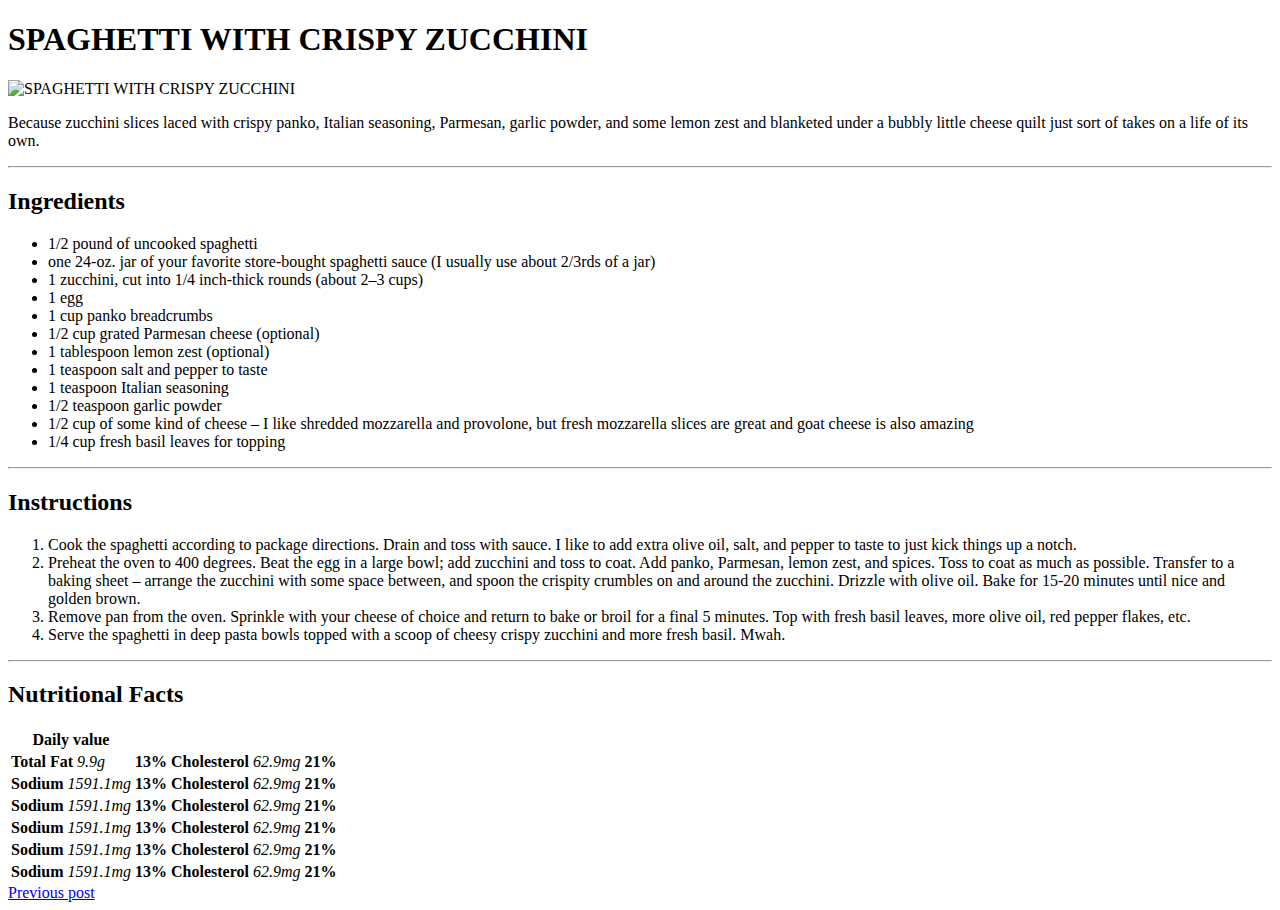
==== page 2.html @ d9892132 "Edit page 2.html" ====
<!DOCTYPE html>
<html lang="en">
<head>
    <meta charset="UTF-8">
    <meta name="viewport" content="width=device-width, initial-scale=1.0">
    <title>SPAGHETTI WITH CRISPY ZUCCHINI</title>
</head>
<body>
    <h1>SPAGHETTI WITH CRISPY ZUCCHINI</h1>
    <img src="../odin-recipes/pics/Crispy.jpg" width="300" height="300"  alt="SPAGHETTI WITH CRISPY ZUCCHINI">
    <br>
    <p>Because zucchini slices laced with crispy panko, Italian seasoning, Parmesan, garlic powder, and some lemon zest and blanketed under a bubbly little cheese quilt just sort of takes on a life of its own.

    </p>
    <hr>
    <h2>Ingredients</h2>
    <ul>
        <li>1/2 pound of uncooked spaghetti</li>
        <li>one 24-oz. jar of your favorite store-bought spaghetti sauce (I usually use about 2/3rds of a jar)</li>
        <li>1 zucchini, cut into 1/4 inch-thick rounds (about 2–3 cups)</li>
        <li>1 egg</li>
        <li>1 cup panko breadcrumbs</li>
        <li>1/2 cup grated Parmesan cheese (optional)</li>
        <li>1 tablespoon lemon zest (optional)</li>
        <li>1 teaspoon salt and pepper to taste</li>
        <li>1 teaspoon Italian seasoning</li>
        <li>1/2 teaspoon garlic powder</li>
        <li>1/2 cup of some kind of cheese – I like shredded mozzarella and provolone, but fresh mozzarella slices are great and goat cheese is also amazing</li>
        <li>1/4 cup fresh basil leaves for topping</li>
        
    </ul>
    <hr>
    <h2>Instructions</h2>
    <ol>
        <li>Cook the spaghetti according to package directions. Drain and toss with sauce. I like to add extra olive oil, salt, and pepper to taste to just kick things up a notch.</li>
        <li>Preheat the oven to 400 degrees. Beat the egg in a large bowl; add zucchini and toss to coat. Add panko, Parmesan, lemon zest, and spices. Toss to coat as much as possible. Transfer to a baking sheet – arrange the zucchini with some space between, and spoon the crispity crumbles on and around the zucchini. Drizzle with olive oil. Bake for 15-20 minutes until nice and golden brown.</li>
        <li>Remove pan from the oven. Sprinkle with your cheese of choice and return to bake or broil for a final 5 minutes. Top with fresh basil leaves, more olive oil, red pepper flakes, etc. </li>
        <li>Serve the spaghetti in deep pasta bowls topped with a scoop of cheesy crispy zucchini and more fresh basil. Mwah. </li>
        
    </ol>
    <hr>
    <h2>Nutritional Facts</h2>
    <table>
        <thead>
            <tr>
                <th>Daily value</th>
            </tr>
        </thead>
        <tbody>
            <tr>
                <td><strong>Total Fat </strong> <em> 9.9g</em></td>
                <td><strong>13%</strong></td>
                <td><strong>Cholesterol</strong> <em> 62.9mg </em></td>
                <td><strong>21%</strong></td>
            </tr>
            <tr>
                <td><strong>Sodium</strong> <em> 1591.1mg</em></td>
                <td><strong>13%</strong></em></td>
                <td><strong>Cholesterol</strong> <em> 62.9mg </em></td>
                <td><strong>21%</strong></td>
            </tr>
            <tr>
                <td><strong>Sodium</strong> <em> 1591.1mg</em></td>
                <td><strong>13%</strong></em></td>
                <td><strong>Cholesterol</strong> <em> 62.9mg </em></td>
                <td><strong>21%</strong></td>
            </tr>
            <tr>
                <td><strong>Sodium</strong> <em> 1591.1mg</em></td>
                <td><strong>13%</strong></em></td>
                <td><strong>Cholesterol</strong> <em> 62.9mg </em></td>
                <td><strong>21%</strong></td>
            </tr>
            <tr>
                <td><strong>Sodium</strong> <em> 1591.1mg</em></td>
                <td><strong>13%</strong></em></td>
                <td><strong>Cholesterol</strong> <em> 62.9mg </em></td>
                <td><strong>21%</strong></td>
            </tr>
            <tr>
                <td><strong>Sodium</strong> <em> 1591.1mg</em></td>
                <td><strong>13%</strong></em></td>
                <td><strong>Cholesterol</strong> <em> 62.9mg </em></td>
                <td><strong>21%</strong></td>
            </tr>
        </tbody>
    </table>










    <a href="../odin-recipes/index.html">Previous post</a>
    
</body>
</html>
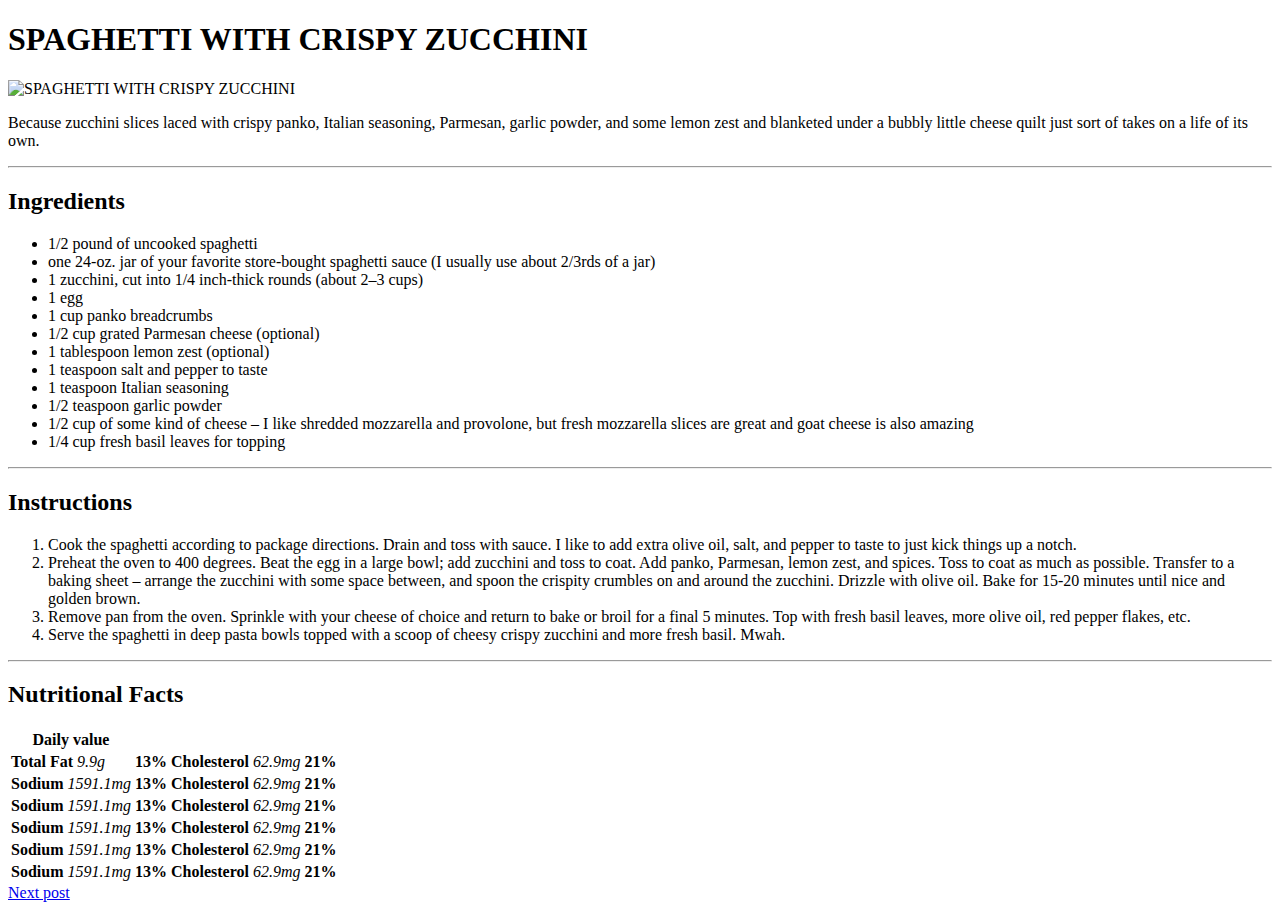
==== commit 63a6d533: "Added new Picture for my page3" ====
--- a/page 2.html
+++ b/page 2.html
@@ -95,7 +95,7 @@
 
 
 
-    <a href="../odin-recipes/index.html">Previous post</a>
+    <a href="../odin-recipes/page3.html">Next post</a>
     
 </body>
 </html>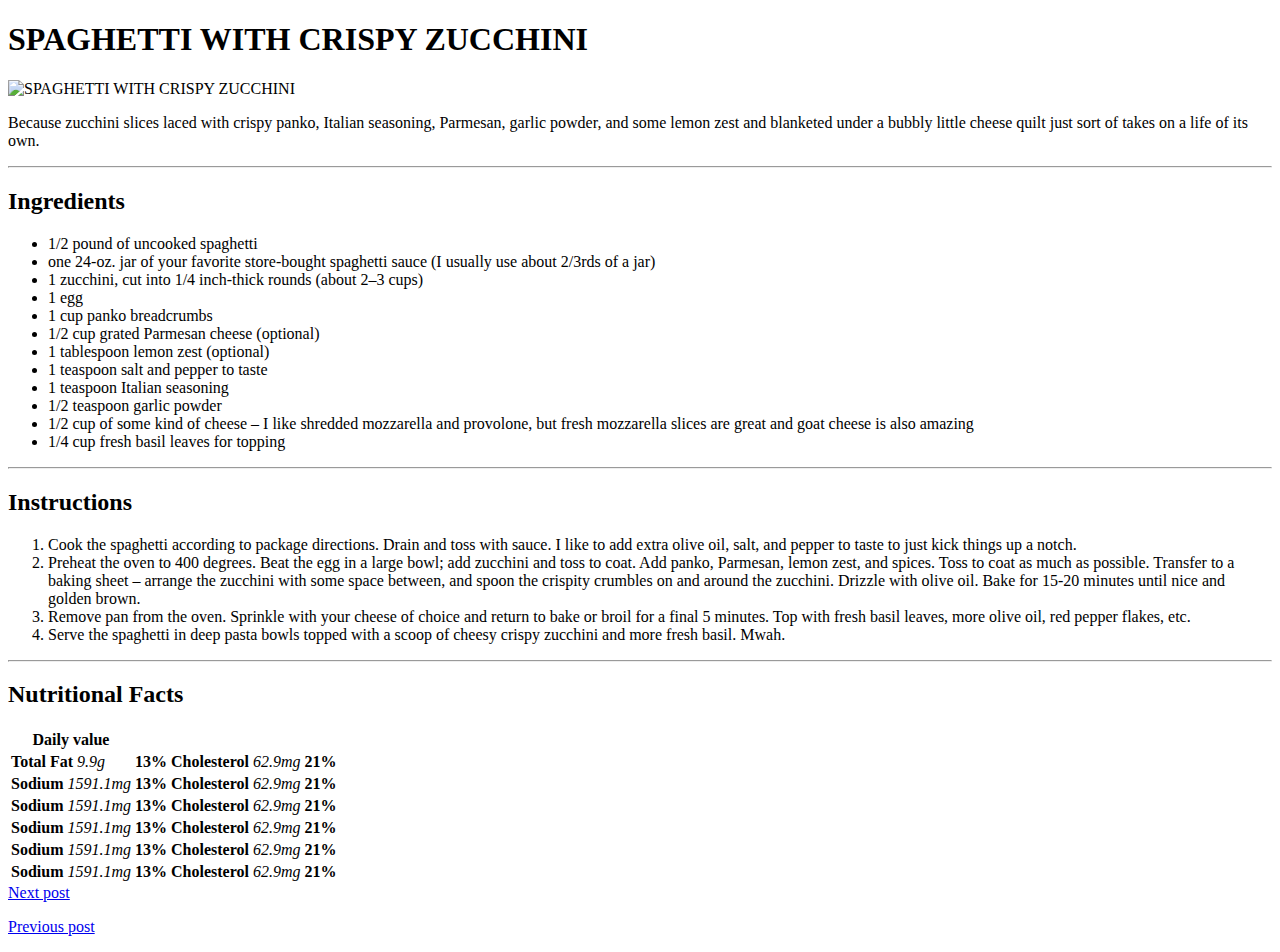
==== commit 44559198: "finishing touches" ====
--- a/page 2.html
+++ b/page 2.html
@@ -96,6 +96,9 @@
 
 
     <a href="../odin-recipes/page3.html">Next post</a>
+    <p>
+        <a href="../odin-recipes/index.html">Previous post</a>
+    </p>
     
 </body>
 </html>